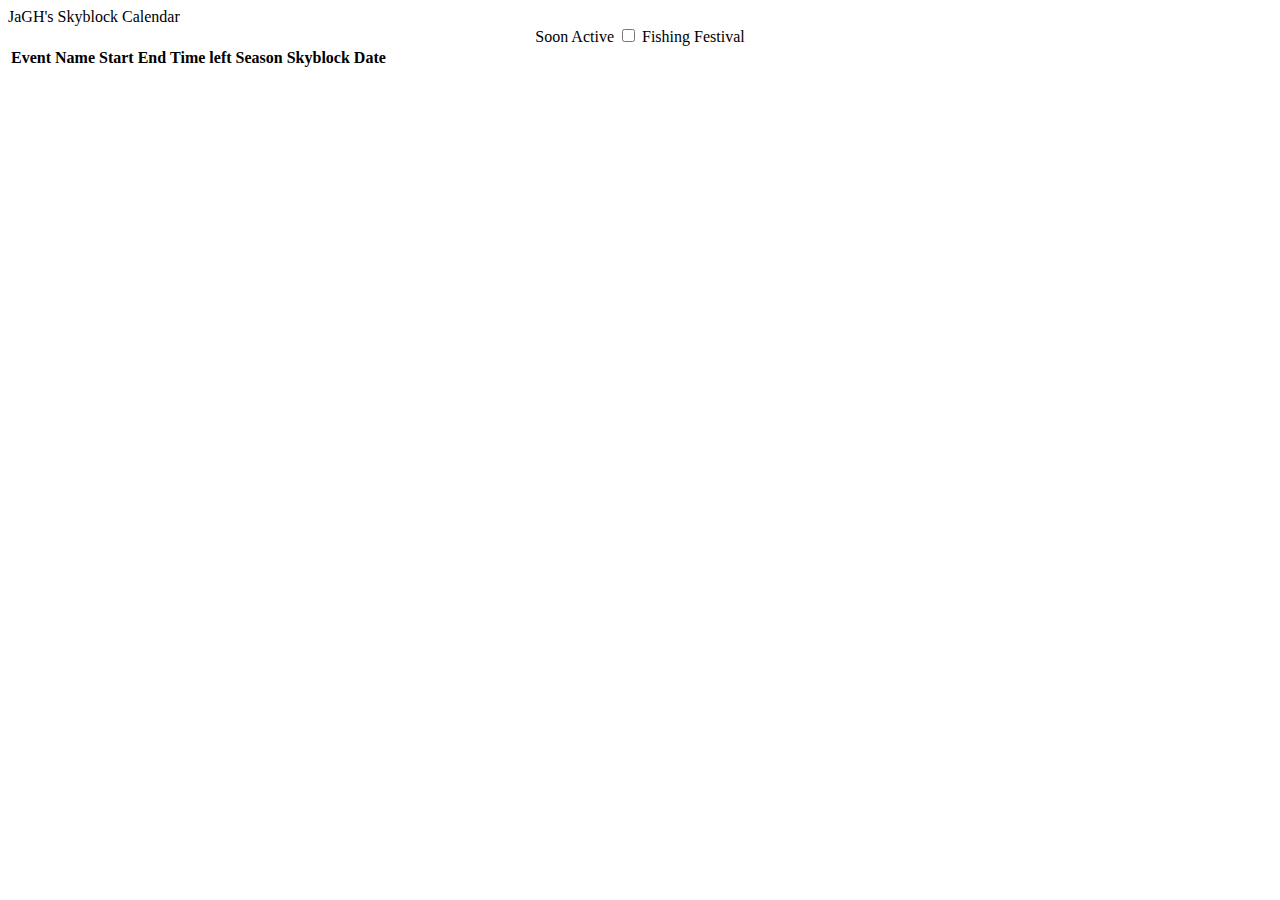
==== calendar/index.html @ c0f6cb53 "Added Skyblock Calendar" ====
<!DOCTYPE html>
<html>
	<head>
		<meta charset="utf-8">
		<title>JaGH's Bazaar Flipper</title>
		<script src="js/sbevents.js"></script>
		<link rel="stylesheet" href="css/calc.css">
	</head>
	<body onload="showNextEvents()">
		<div class="header">
			<div>JaGH's Skyblock Calendar</div>
		</div>
		<div id="events">
			<div id="sbYear"></div>
			<div style="text-align:center;">
				<div>
					<span class="legend-cont">
						<span class="legend" style="background-color:#00aaff;"></span>
						<span>Soon</span>
					</span>
					<span class="legend-cont">
						<span class="legend" style="background-color:#aaff00;"></span>
						<span>Active</span>
					</span>
					<input id="fishFestCheck" type="checkbox" onclick="FISHING_FESTIVAL = this.checked; showNextEvents(true);">
					<span>Fishing Festival</span>
				</div>
			</div>
			<table>
				<thead>
					<tr>
						<th>Event Name</th>
						<th>Start</th>
						<th>End</th>
						<th>Time left</th>
						<th>Season</th>
						<th>Skyblock Date</th>
					</tr>
				</thead>
				<tbody id="tbEvents">
				</tbody>
			</table>
		</div>
	</body>
</html>
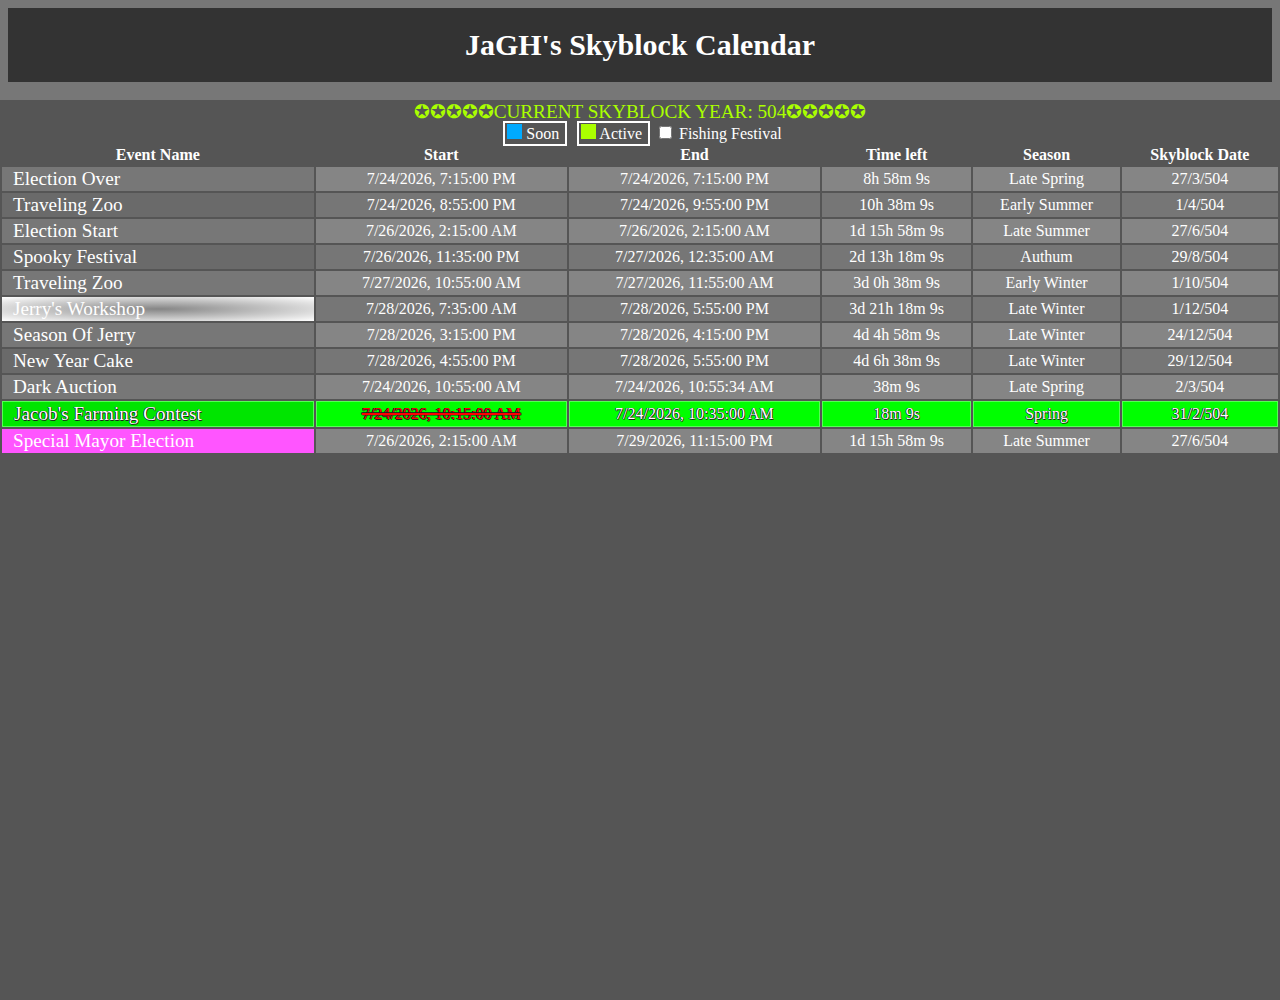
==== commit 9bbc5104: "Page title had an oopsie" ====
--- a/calendar/index.html
+++ b/calendar/index.html
@@ -2,7 +2,7 @@
 <html>
 	<head>
 		<meta charset="utf-8">
-		<title>JaGH's Bazaar Flipper</title>
+		<title>JaGH's Skyblock Calendar</title>
 		<script src="js/sbevents.js"></script>
 		<link rel="stylesheet" href="css/calc.css">
 	</head>
--- a/calendar/css/calc.css
+++ b/calendar/css/calc.css
@@ -0,0 +1,145 @@
+body {
+	background-color: #777;
+	color:#fff;
+	--shadow_col: #1f1f1f;
+}
+table{
+	width:100%;
+}
+tbody>tr:nth-child(odd){
+	background-color: #858585;
+}
+tbody>tr:nth-child(even){
+	background-color: #767676;
+}
+
+tbody>tr>td{
+	text-align: center;
+}
+.eventActive{
+	text-shadow: 0.5px 0.5px var(--shadow_col), 0.5px -0.5px var(--shadow_col), -0.5px -0.5px var(--shadow_col), -0.5px -0.5px var(--shadow_col);
+}
+tbody>tr>td:nth-child(1){
+	text-align: left;
+	text-indent: 10px;
+	background-color: rgba(0,0,0,0.1);
+	font-size: 1.2em;
+}
+
+.header{
+	background-color: #333;
+	padding: 20px;
+	text-align: center;
+	font-size: 30px;
+	font-weight: bold;
+	margin-bottom: 20px;
+}
+
+tbody input{
+	padding:10px;
+	font-size:20px;
+	width: 100%;
+}
+
+.times::before{
+	content:attr(time);
+}
+.num::before{
+	content:attr(num);
+}
+
+#snackbar {
+  visibility: hidden;
+  min-width: 250px;
+  margin-left: -125px;
+  background-color: #f33;
+  color: #fff;
+  text-align: center;
+  border-radius: 2px;
+  padding: 16px;
+  position: fixed;
+  z-index: 1;
+  left: 50%;
+  bottom: 30px;
+  font-size: 17px;
+}
+.eventButton{
+	position: absolute;right: 28px;
+	background-color: #77f;
+	padding: 2px;
+	cursor: pointer;
+	z-index:99;
+}
+#events{
+	visibility: hidden;
+	position: absolute;
+	width: 100%;
+	height: 100%;
+	top:100px;
+	left:0px;
+	background-color: #555;
+	-webkit-animation: fadeout 0.5s 1;
+  animation: fadeout 0.5s 1;
+}
+
+#sbYear{
+	text-align:center;
+	font-size: 1.2em;
+	color: #aaff00;
+}
+
+#events.show {
+  visibility: visible;
+  -webkit-animation: fadein 0.5s 1;
+  animation: fadein 0.5s 1;
+}
+
+.eventSoon{
+	background-color:#aaaaff !important;
+}
+
+.eventActive{
+	background-color:#00ff00 !important;
+}
+.eventActive>td{
+	border: 1px #55FF55 solid;
+}
+.eventActive>td:nth-child(2){
+	text-decoration: line-through 2px red;
+	color: red;
+}
+.legend-cont{
+	margin: 0px 5px 0px 5px;
+	border: 2px white solid;
+	padding: 2px 2px 2px 2px;
+}
+.legend{
+	width: 15px;
+	height: 15px;
+	display: inline-block;
+}
+#snackbar.show{
+  visibility: visible;
+  -webkit-animation: fadein 0.5s, fadeout 0.5s 2.5s;
+  animation: fadein 0.5s, fadeout 0.5s 2.5s;
+}
+
+@-webkit-keyframes fadein {
+  from {bottom: 0; opacity: 0;} 
+  to {bottom: 30px; opacity: 1;}
+}
+
+@keyframes fadein {
+  from {bottom: 0; opacity: 0;}
+  to {bottom: 30px; opacity: 1;}
+}
+
+@-webkit-keyframes fadeout {
+  from {bottom: 30px; opacity: 1;} 
+  to {bottom: 0; opacity: 0;}
+}
+
+@keyframes fadeout {
+  from {bottom: 30px; opacity: 1;}
+  to {bottom: 0; opacity: 0;}
+}